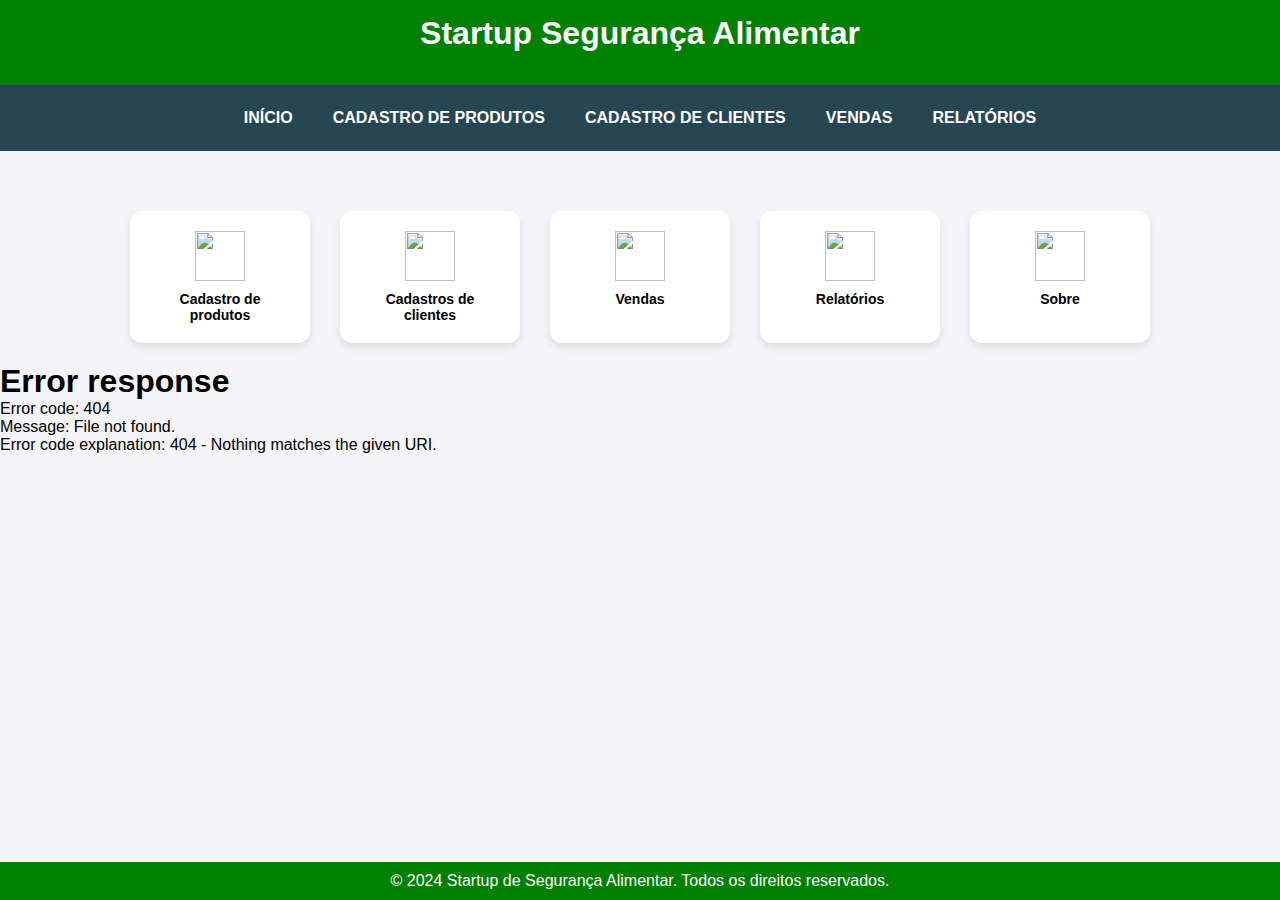
==== layout.html @ 5199fda4 "Add files via upload" ====
<!-- layout.html -->
<!DOCTYPE html>
<html lang="pt-br">

<head>
    <meta charset="UTF-8">
    <meta name="viewport" content="width=device-width, initial-scale=1.0">
    <meta http-equiv="X-UA-Compatible" content="IE=edge">
    <title>Layout Padrão</title>
    <link rel="stylesheet" href="styles.css">
</head>

<body>

    <!-- Cabeçalho -->
    <header>
        <h1>Startup Segurança Alimentar</h1>
        <p>&nbsp;</p>
    </header>

    <!-- Navegação -->
    <nav>
        <a href="layout.html">Início</a>
        <a href="produtos.html">Cadastro de Produtos</a>
        <a href="clientes.html">Cadastro de Clientes</a>
        <a href="vendas.html">Vendas</a>
        <a href="relatorios_selecao.html">Relatórios</a>
    </nav>
    <div class="container">
        <div class="shortcut-buttons">
            <a href="produtos.html" class="button">
                <img src="imagens/produtos.png" >
                <span>Cadastro de produtos</span>
            </a>
            <a href="clientes.html" class="button">
                <img src="imagens/clientes.png" >
                <span>Cadastros de clientes</span>
            </a>
            <a href="vendas.html" class="button">
                <img src="imagens/vendas.png" >
                <span>Vendas</span>
            </a>
            <a href="relatorios.html" class="button">
                <img src="imagens/relatorio.png" >
                <span>Relatórios</span>
            </a>
           
            <a href="sobre.html" class="button">
                <img src="imagens/sobre.png" >
                <span>Sobre</span>
            </a>
        </div>
    </div>
    <!-- Conteúdo Dinâmico -->
    <div id="content"></div>

    <!-- Rodapé -->
    <footer>
        <p>&copy; 2024 Startup de Segurança Alimentar. Todos os direitos reservados.</p>
    </footer>

    <script src="load-content.js"></script>
</body>

</html>
---- styles.css ----
/* Reset */
* {
    margin: 0;
    padding: 0;
    box-sizing: border-box;
}

body {
    font-family: Arial, sans-serif;
    margin: 0;
    padding: 0;
    background-color: #f4f4f9;
}

/* Cabeçalho */
header {
    background-color: green;
    color: white;
    padding: 15px;
    text-align: center;
}

/* Navegação */
nav {
    display: flex;
    justify-content: center;
    background-color: #264653;
    padding: 10px 0;
}

nav a {
    color: white;
    padding: 14px 20px;
    text-decoration: none;
    text-transform: uppercase;
    font-weight: bold;
    background-color: #264653;
    border-radius: 5px;
}

nav a:hover {
    background-color: #1d3557;
}

/* Container */
.container {
    max-width: 1200px;
    margin: auto;
    padding: 20px;
}

.welcome {
    text-align: center;
    margin-bottom: 30px;
}

/* Dashboard Grid */
.dashboard {
    display: grid;
    grid-template-columns: repeat(auto-fit, minmax(250px, 1fr));
    grid-gap: 20px;
}

/* Cartões */
ul li {
    background-color: #fff;
    margin: 10px 0;
    padding: 15px;
    border-radius: 5px;
    box-shadow: 0 4px 8px rgba(0, 0, 0, 0.1);
    display: flex;
    justify-content: space-between;
    align-items: center;
}

ul li button {
    background-color: #e76f51;
    color: white;
    border: none;
    padding: 5px 10px;
    cursor: pointer;
    border-radius: 5px;
}

ul li button:hover {
    background-color: #d55d44;
}

/* Responsividade */
@media (max-width: 768px) {
    .dashboard {
        grid-template-columns: repeat(auto-fit, minmax(200px, 1fr));
    }
}

/* Formulário de Adicionar Item */
.add-item {
    margin-bottom: 20px;
    text-align: center;
}

.add-item form {
    display: flex;
    justify-content: center;
    gap: 10px;
}

.add-item input {
    padding: 10px;
    border-radius: 5px;
    border: 1px solid #ccc;
    width: 300px;
}

.add-item button {
    background-color: #2a9d8f;
    color: white;
    border: none;
    padding: 10px 20px;
    cursor: pointer;
    border-radius: 5px;
}

.add-item button:hover {
    background-color: #21867a;
}

/* Rodapé */
/* Rodapé fixo no final da página */
/* Centralizando a seção de botões */
.shortcut-buttons {
    display: flex;
    justify-content: center;
    flex-wrap: wrap;
    gap: 30px;
    margin-top: 40px;
}

.shortcut-buttons .button {
    background-color: white;
    color: black;
    text-decoration: none;
    padding: 20px;
    border-radius: 12px;
    font-size: 16px;
    text-align: center;
    transition: box-shadow 0.3s ease;
    display: flex;
    flex-direction: column;
    align-items: center;
    width: 180px; /* Tamanho fixo para os botões */
    box-shadow: 0 4px 8px rgba(0, 0, 0, 0.1);
}

.shortcut-buttons .button img {
    width: 50px; /* Tamanho das imagens */
    height: 50px;
    margin-bottom: 10px; /* Espaço entre a imagem e o texto */
}

.shortcut-buttons .button span {
    font-size: 14px;
    font-weight: bold;
}

.shortcut-buttons .button:hover {
    box-shadow: 0 6px 12px rgba(0, 0, 0, 0.2);
}

/* Garantindo que o rodapé permaneça fixo no final da página */
footer {
    position: fixed;
    left: 0;
    bottom: 0;
    width: 100%;
    text-align: center;
    padding: 10px;
    background-color: green;
    color: white;
}
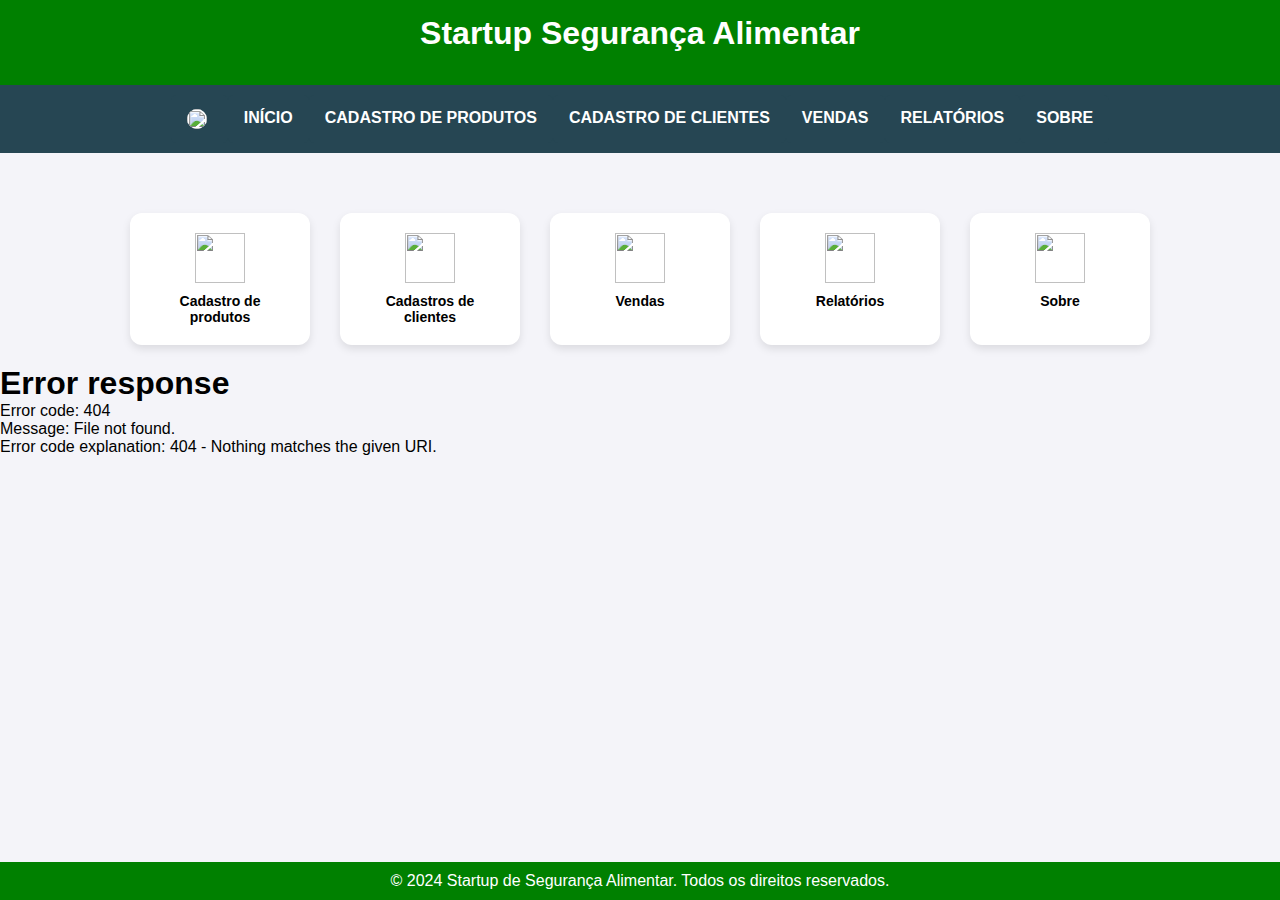
==== commit dae11658: "Add files via upload" ====
--- a/layout.html
+++ b/layout.html
@@ -20,11 +20,17 @@
 
     <!-- Navegação -->
     <nav>
+        <a href="login.html" class="login-button">
+            <img id = "imagem" src="imagens/login icone.png" > <!-- Ícone de Login -->
+           
+        </a>
         <a href="layout.html">Início</a>
         <a href="produtos.html">Cadastro de Produtos</a>
         <a href="clientes.html">Cadastro de Clientes</a>
         <a href="vendas.html">Vendas</a>
-        <a href="relatorios_selecao.html">Relatórios</a>
+        <a href="relatorios_selecao.html">Relatórios</a>    
+        <a href="sobre.html">Sobre</a>
+        
     </nav>
     <div class="container">
         <div class="shortcut-buttons">
@@ -40,7 +46,7 @@
                 <img src="imagens/vendas.png" >
                 <span>Vendas</span>
             </a>
-            <a href="relatorios.html" class="button">
+            <a href="relatorios_selecao.html" class="button">
                 <img src="imagens/relatorio.png" >
                 <span>Relatórios</span>
             </a>
--- a/styles.css
+++ b/styles.css
@@ -179,3 +179,31 @@
     color: white;
 }
 
+
+nav a {
+    float: left; /* Alinhamento dos links à esquerda */
+    display: block; /* Faz o link ocupar toda a altura do elemento */
+    color: white; /* Cor do texto */
+    text-align: center; /* Alinhamento do texto */
+    padding: 14px 16px; /* Espaçamento interno */
+    text-decoration: none; /* Remove o sublinhado */
+}
+
+
+.login-button {
+    float: left; /* Alinhamento do botão de login à direita */
+}
+
+.login-button img {
+    vertical-align: middle; /* Alinha a imagem verticalmente */
+    width: 20px; /* Ajuste o tamanho da imagem */
+    height: 20px; /* Ajuste o tamanho da imagem */
+    margin-right: 5px; /* Espaçamento à direita da imagem */
+}
+
+#imagem{
+    border-radius: 50%;
+    background-color: white;
+    float: left;
+}
+
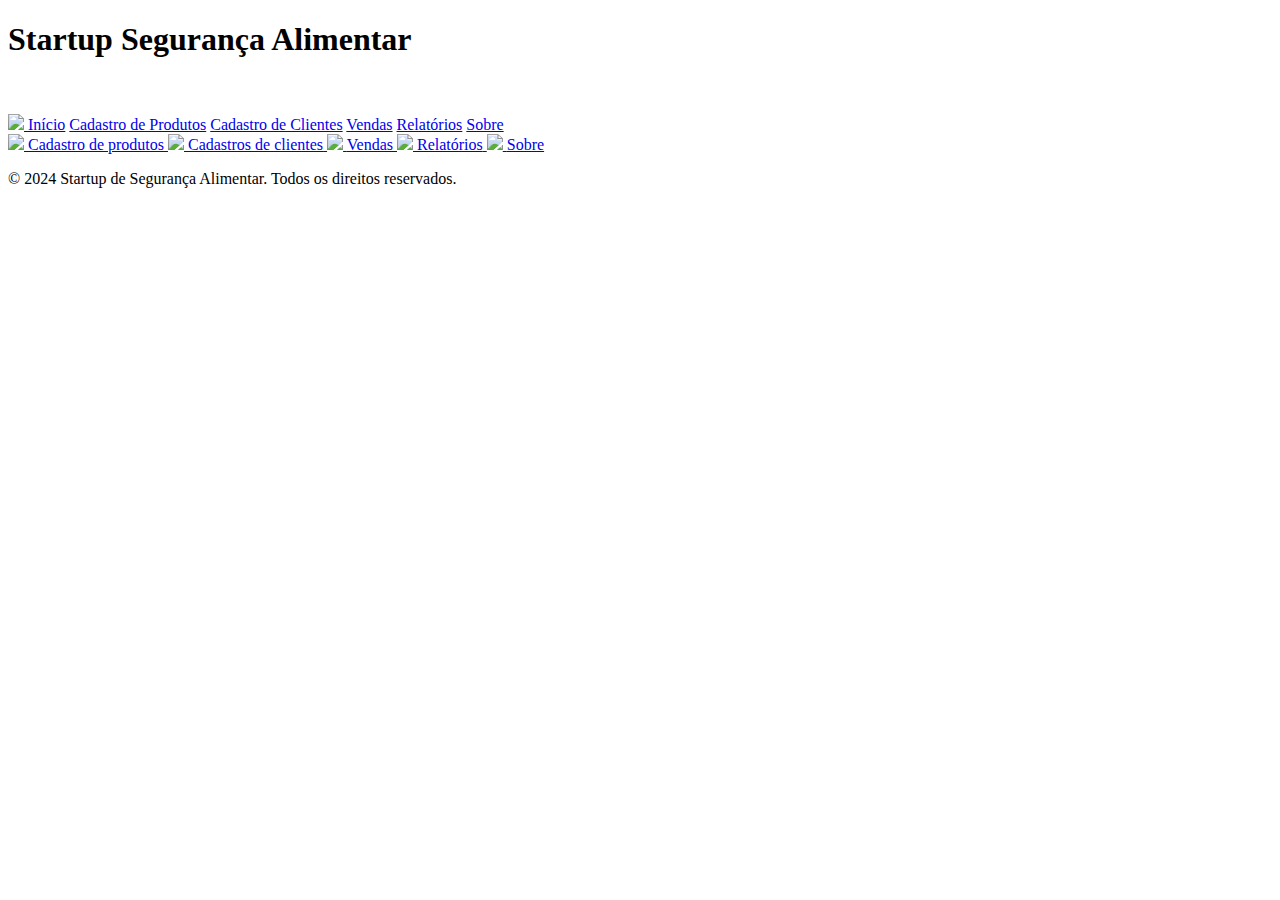
==== commit 8621469a: "Add files via upload" ====
--- a/layout.html
+++ b/layout.html
@@ -6,8 +6,8 @@
     <meta charset="UTF-8">
     <meta name="viewport" content="width=device-width, initial-scale=1.0">
     <meta http-equiv="X-UA-Compatible" content="IE=edge">
-    <title>Layout Padrão</title>
-    <link rel="stylesheet" href="styles.css">
+    <title>Início</title>
+    <link rel="stylesheet" href="css/styles.css">
 </head>
 
 <body>
@@ -21,7 +21,7 @@
     <!-- Navegação -->
     <nav>
         <a href="login.html" class="login-button">
-            <img id = "imagem" src="imagens/login icone.png" > <!-- Ícone de Login -->
+            <img id = "imagem" src="css/imagens/login icone.png" > <!-- Ícone de Login -->
            
         </a>
         <a href="layout.html">Início</a>
@@ -33,26 +33,26 @@
         
     </nav>
     <div class="container">
-        <div class="shortcut-buttons">
+        <div id="botao" class="shortcut-buttons">
             <a href="produtos.html" class="button">
-                <img src="imagens/produtos.png" >
+                <img src="css/imagens/produtos.png" >
                 <span>Cadastro de produtos</span>
             </a>
             <a href="clientes.html" class="button">
-                <img src="imagens/clientes.png" >
+                <img src="css/imagens/clientes.png" >
                 <span>Cadastros de clientes</span>
             </a>
             <a href="vendas.html" class="button">
-                <img src="imagens/vendas.png" >
+                <img src="css/imagens/vendas.png" >
                 <span>Vendas</span>
             </a>
             <a href="relatorios_selecao.html" class="button">
-                <img src="imagens/relatorio.png" >
+                <img src="css/imagens/relatorio.png" >
                 <span>Relatórios</span>
             </a>
            
             <a href="sobre.html" class="button">
-                <img src="imagens/sobre.png" >
+                <img src="css/imagens/sobre.png" >
                 <span>Sobre</span>
             </a>
         </div>
@@ -65,7 +65,7 @@
         <p>&copy; 2024 Startup de Segurança Alimentar. Todos os direitos reservados.</p>
     </footer>
 
-    <script src="load-content.js"></script>
+    <script src="javascript/load-content.js"></script>
 </body>
 
 </html>
